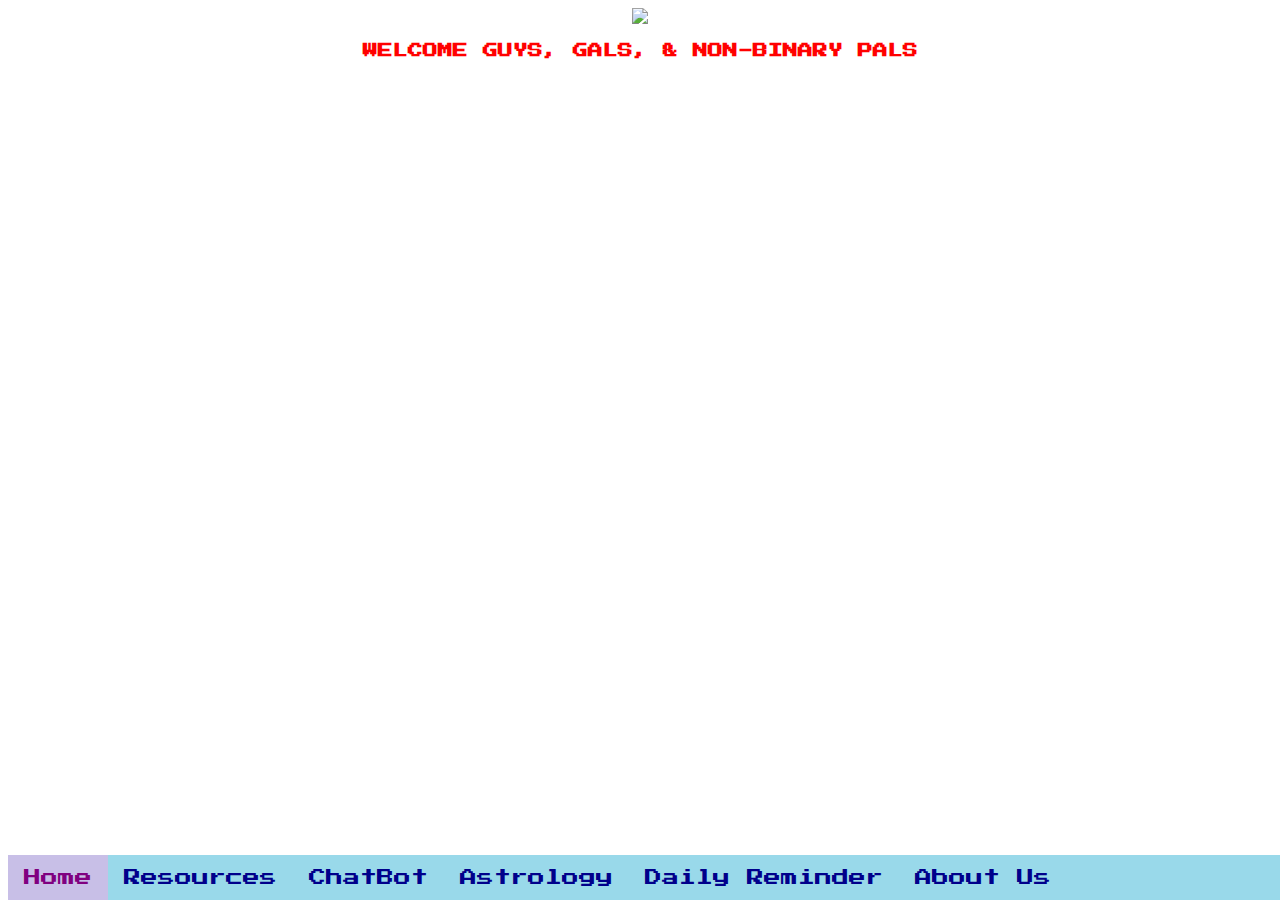
==== index.html @ 5f84756c "Update index.html" ====
<!DOCTYPE html>
<html>
  <head>
  <link rel="stylesheet" type="text/css" href="index.css">
  <script src="index.js"> </script>
  <link href="https://fonts.googleapis.com/css?family=Press+Start+2P&display=swap" rel="stylesheet">
  <link rel="shortcut icon" type="image/x-icon" href="https://i.imgur.com/Ehu6nSu.png" />
  <script>
  document.title = "queermunity"
  </script>
  </head>
  <body>



  <center> <img src="https://i.imgur.com/Ehu6nSu.png"> </center>
  <p id="slogan">
  WELCOME GUYS, GALS, & NON-BINARY PALS
  </p>
    

<!--  <a id="nabblelink" href="http://queermunity.164891.n8.nabble.com/">queermunity</a>
<script src="http://queermunity.164891.n8.nabble.com/embed/f1"></script> -->


<!-- Bravenet Embedded Service Code
<script src="http://apps.bravenet.com/go.js?service=forum;id=1;usernum=2295989235" type="text/javascript" charset="utf-8"></script> -->

<iframe id="forum_embed"
  src="javascript:void(0)"
  scrolling="no"
  frameborder="0"
  width="900"
  height="700">
</iframe>
<script type="text/javascript">
  document.getElementById('forum_embed').src =
     'https://groups.google.com/forum/embed/?place=forum/queermunity'
     + '&showsearch=true&showpopout=true&showtabs=false'
     + '&parenturl=' + encodeURIComponent(window.location.href);
</script>


  <!-- <iframe src="https://giphy.com/embed/l3PJ6VyAjrivy9vZt3" width="150" height="150" frameBorder="0" class="giphy-embed" allowFullScreen></iframe><p><a href="https://giphy.com/stickers/lgbtqia-pride-month-queer-l3PJ6VyAjrivy9vZt3"></a></p> -->
  <link href="https://fonts.googleapis.com/css?family=Press+Start+2P|Single+Day&display=swap" rel="stylesheet">
  <div class="navbar">
    <a href="forum.html" class="active">Home</a>
    <a href="resources.html">Resources</a>
    <a href="chatbot.html">ChatBot</a>
    <a href="astrology.html">Astrology</a>
    <a href="reminder.html">Daily Reminder</a>
    <a href="about.html">About Us</a>
   </div>
  </body>
</html>
---- index.css ----
body {
  background-image: url("http://www.sclance.com/backgrounds/crumpled-lined-paper-background/crumpled-lined-paper-background_702882.jpg");
  background-size: cover;
  cursor: url('[data-uri]'), auto;
}

#slogan {
  font-family: 'Press Start 2P', cursive;
  font-size: 15px;
  color: red;
  text-align: center;
  font-weight: bold
}

a {
  cursor: url('[data-uri]'), auto;
}

/* Place the navbar at the bottom of the page, and make it stick */
.navbar {
  background-color: #99d9ea;
  overflow: hidden;
  position: fixed;
  bottom: 0;
  width: 100%;
}

/* Style the links inside the navigation bar */
.navbar a {
  float: left;
  font-family: 'Press Start 2P', cursive;
  display: block;
  color: darkblue;
  text-align: center;
  padding: 14px 16px;
  text-decoration: none;
  font-size: 17px;
}

/* Change the color of links on hover */
.navbar a:hover {
  background-color: #fbedf2;
  color: #99d9ea;
}

/* Add a color to the active/current link */
.navbar a.active {
  background-color: #c8bfe7;
  color: purple;
}
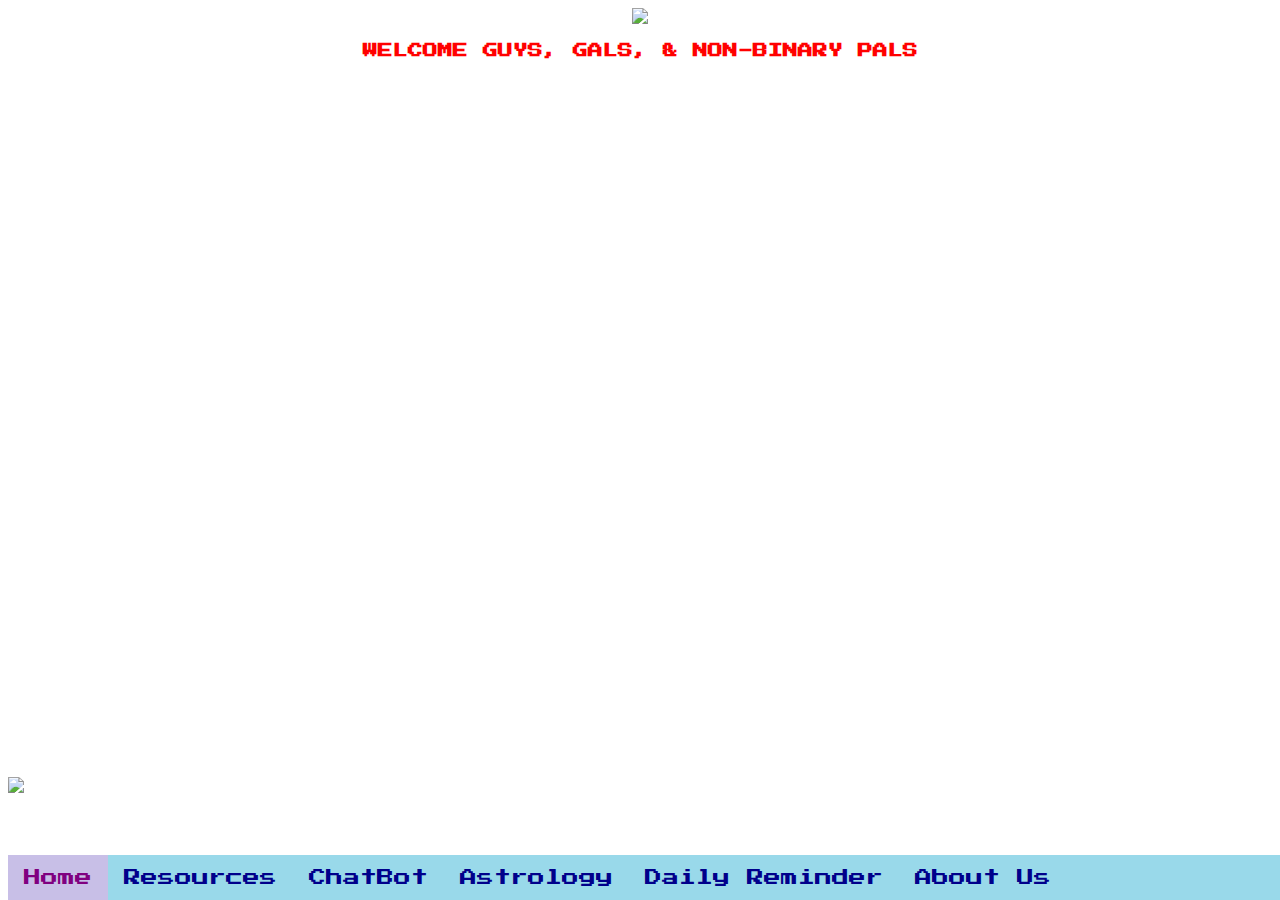
==== commit 451c5680: "Update index.html" ====
--- a/index.html
+++ b/index.html
@@ -25,7 +25,8 @@
 
 <!-- Bravenet Embedded Service Code
 <script src="http://apps.bravenet.com/go.js?service=forum;id=1;usernum=2295989235" type="text/javascript" charset="utf-8"></script> -->
-
+    
+<center>
 <iframe id="forum_embed"
   src="javascript:void(0)"
   scrolling="no"
@@ -39,12 +40,53 @@
      + '&showsearch=true&showpopout=true&showtabs=false'
      + '&parenturl=' + encodeURIComponent(window.location.href);
 </script>
-
+    </center>
+    
+    <img src="https://i.stack.imgur.com/Vkq2a.png">
+    
+    <p>
+      
+      
+      
+      
+   
+      
+      
+      
+      
+            
+      
+      
+      
+   
+      
+      
+      
+      
+            
+      
+      
+      
+   
+      
+      
+      
+      
+            
+      
+      
+      
+   
+      
+      
+      
+      
+    </p>
 
   <!-- <iframe src="https://giphy.com/embed/l3PJ6VyAjrivy9vZt3" width="150" height="150" frameBorder="0" class="giphy-embed" allowFullScreen></iframe><p><a href="https://giphy.com/stickers/lgbtqia-pride-month-queer-l3PJ6VyAjrivy9vZt3"></a></p> -->
   <link href="https://fonts.googleapis.com/css?family=Press+Start+2P|Single+Day&display=swap" rel="stylesheet">
   <div class="navbar">
-    <a href="forum.html" class="active">Home</a>
+    <a href="index.html" class="active">Home</a>
     <a href="resources.html">Resources</a>
     <a href="chatbot.html">ChatBot</a>
     <a href="astrology.html">Astrology</a>
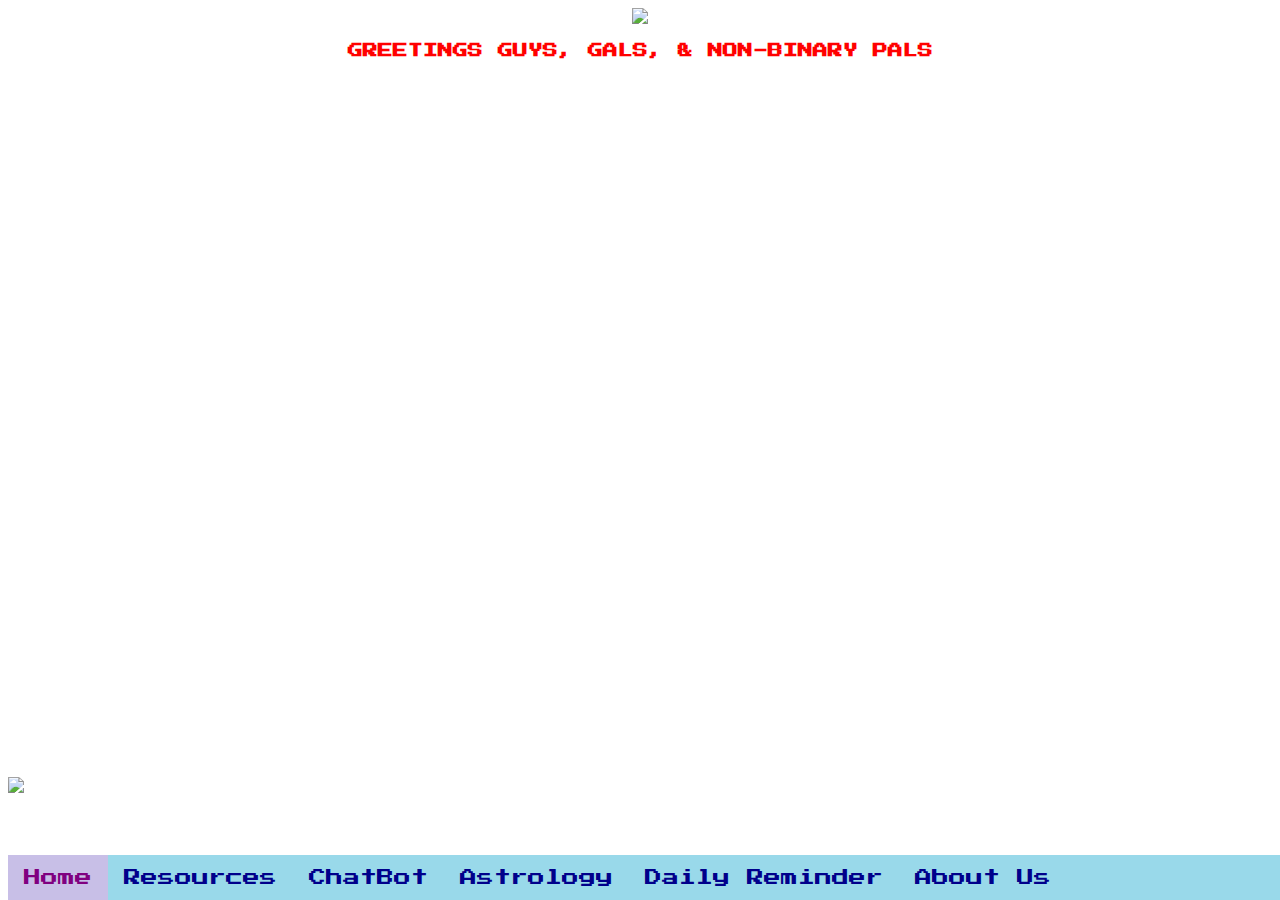
==== commit ebbe14df: "Update index.html" ====
--- a/index.html
+++ b/index.html
@@ -15,7 +15,7 @@
 
   <center> <img src="https://i.imgur.com/Ehu6nSu.png"> </center>
   <p id="slogan">
-  WELCOME GUYS, GALS, & NON-BINARY PALS
+  GREETINGS GUYS, GALS, & NON-BINARY PALS
   </p>
     
 
@@ -42,7 +42,7 @@
 </script>
     </center>
     
-    <img src="https://i.stack.imgur.com/Vkq2a.png">
+    <img src="https://www.glc.org/wp-content/uploads/transparent-blank-image-20170913.png">
     
     <p>
       
